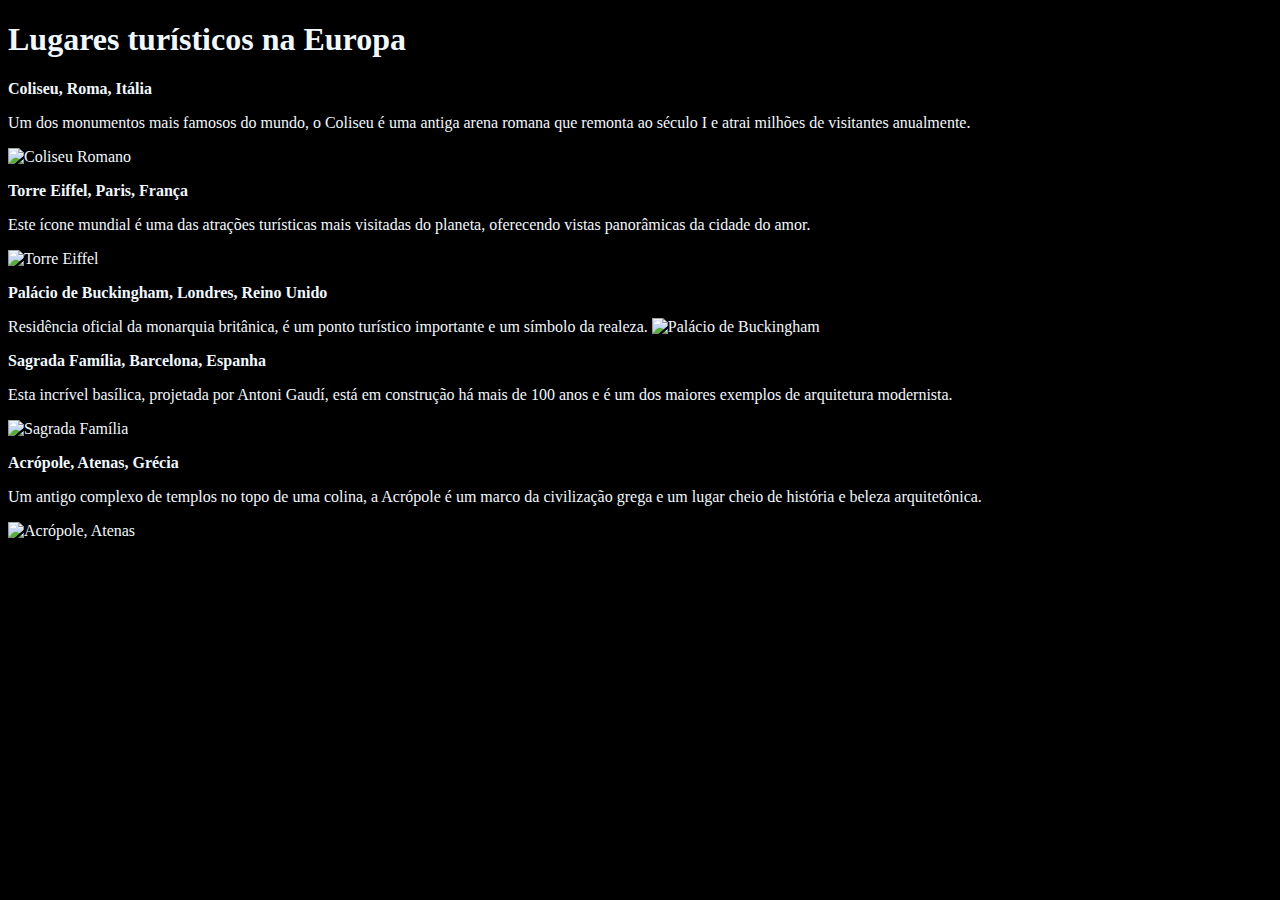
==== exercícios/html/index.html @ 81ed480b "html" ====
<!DOCTYPE html>
<html lang="pt-br">
    <head>
        <meta charset="UTF-8">
        <meta name="viewport" content="width=device-width, initial-scale=1.0">
        <link rel="stylesheet" href="./style.css">
        <title>Lugares turísticos</title>
    </head>
    <body>
        <header>
            <h1>Lugares turísticos na Europa</h1>
        </header>
        <section>
            <div>
                <p><strong>Coliseu, Roma, Itália</strong></p>
                <p> Um dos monumentos mais famosos do mundo, o Coliseu é uma
                    antiga arena romana que remonta ao século I e atrai milhões
                    de visitantes anualmente.</p>
                <img
                    src="https://i0.wp.com/turismo.eurodicas.com.br/wp-content/uploads/2024/01/coliseu-em-roma.jpeg?w=750&ssl=1"
                    alt="Coliseu Romano">
            </div>
            <div>
                <p><strong>Torre Eiffel, Paris, França</strong></p>
                <p>Este ícone mundial é uma das atrações turísticas mais
                    visitadas do planeta, oferecendo vistas panorâmicas da
                    cidade do amor.</p>
                <img
                    src="https://encrypted-tbn2.gstatic.com/licensed-image?q=tbn:ANd9GcTFYXtgIasvxeQ6wEv4DSAYDDDNU4ZQWySqCFUXZaIMQaBDxH11E9cdWObEp3rj1-NRHKRyWS9wJzJKyaYzkxIuBcWvhXQYYVQMtNa27Ek"
                    alt="Torre Eiffel">
            </div>
            <div>
                <p><strong>Palácio de Buckingham, Londres, Reino
                        Unido</strong></p>
                <p> Residência oficial da monarquia britânica, é um ponto
                    turístico importante e um símbolo da realeza.
                    <img
                        src="https://encrypted-tbn1.gstatic.com/licensed-image?q=tbn:ANd9GcTe6vK0wtwNZaF9QMMh_brPRzaZ8_TtAtfRby59hMQlXV0FX8eS7HrUBq3Gf4yYATQsEnTESk3OY9ydtwCTrQarPGOpnWqWz7BSvjodAQ"
                        alt="Palácio de Buckingham">
                </p>
            </div>
            <div>
                <p><strong>Sagrada Família, Barcelona, Espanha</strong></p>
                <p>Esta incrível basílica, projetada por Antoni Gaudí, está em
                    construção há mais de 100 anos e é um dos maiores exemplos
                    de arquitetura modernista.</p>
                    <img src="https://encrypted-tbn2.gstatic.com/licensed-image?q=tbn:ANd9GcSDLWoGM-YqmXgX76SarAo4erRTX8TjFun2TM8YIqre3rSl8sLQZCP4zfA_dpUuKTOjOqsGmUJB4YTPeZnAx3CJnKwmxZr9DpjVZdYXhg" alt="Sagrada Família">
            </div>
            <div>
                <p><strong>Acrópole, Atenas, Grécia</strong></p>
                <p>Um antigo complexo de templos no topo de uma colina, a
                    Acrópole é um marco da civilização grega e um lugar cheio de
                    história e beleza arquitetônica.</p>
                    <img src="https://encrypted-tbn3.gstatic.com/licensed-image?q=tbn:ANd9GcRw0OpA0E9rVRHitHhESKBc1XmcjF5GX03yRXDJT35vDVdbDoJD3u9GbS9cgo9Xnyyqsepp3dL5JgZKalML8cs2c4IWBfD2YOVZ9OY-pQ" alt="Acrópole, Atenas">
            </div>
        </section>
        <footer>

        </footer>

    </body>
</html>
---- exercícios/html/style.css ----
body{
    background-color: black;
    color: aliceblue;
}
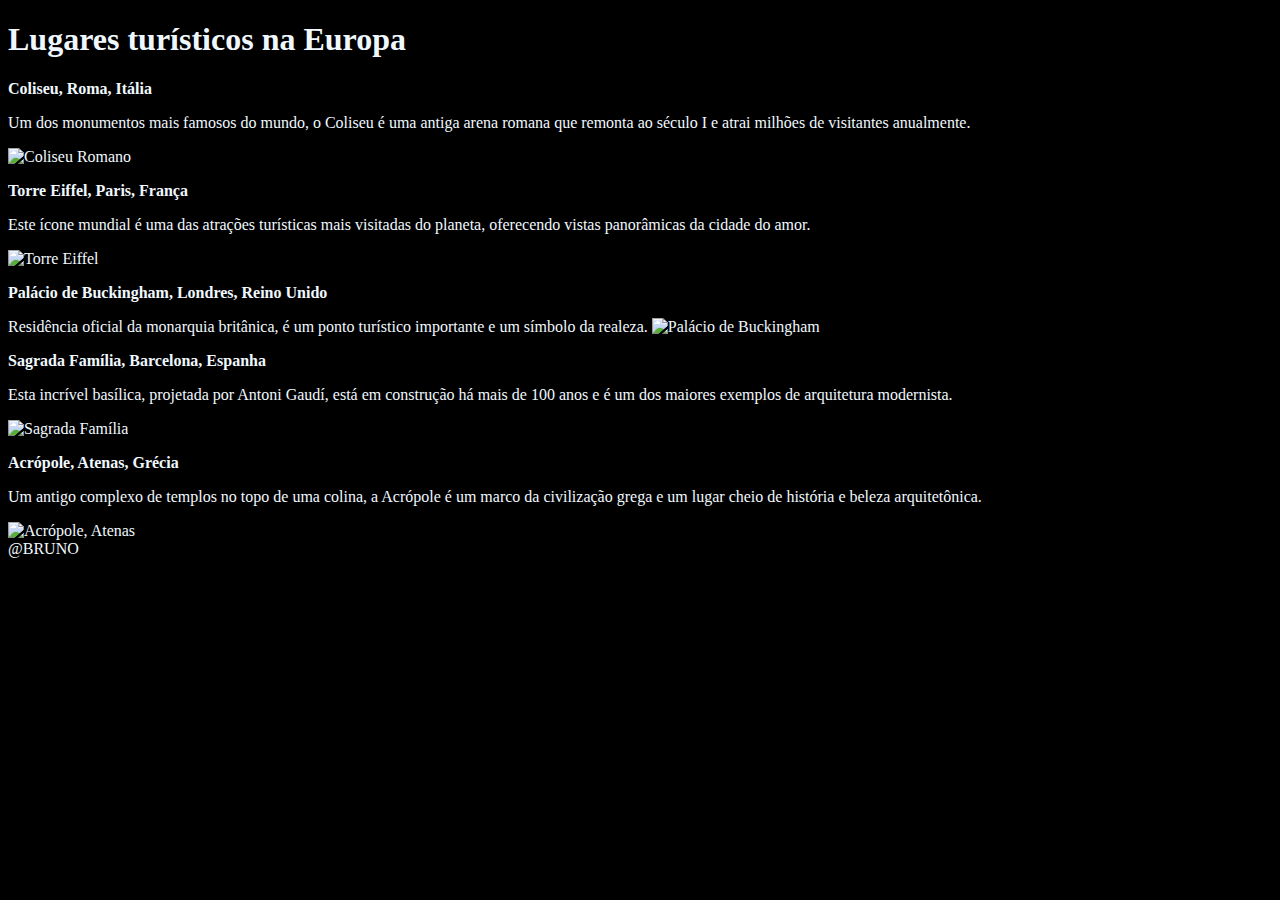
==== commit 3999981d: "html" ====
--- a/exercícios/html/index.html
+++ b/exercícios/html/index.html
@@ -55,7 +55,7 @@
             </div>
         </section>
         <footer>
-
+            @BRUNO
         </footer>
 
     </body>
